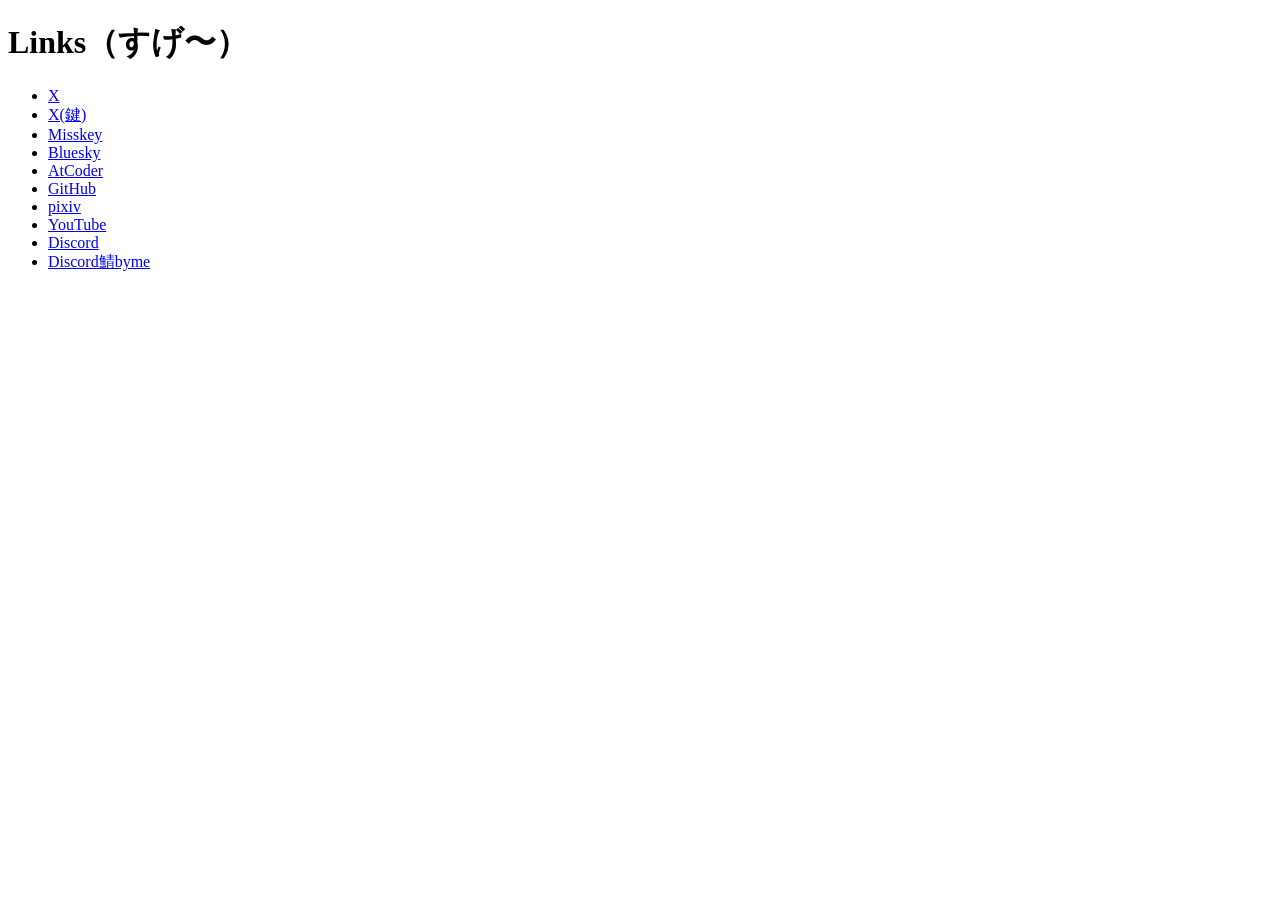
==== index.html @ a5a0c60b "aaa" ====
<!DOCTYPE html>
<html lang="ja">
<head>
  <meta charset="UTF-8">
  <meta name="viewport" content="width=device-width, initial-scale=1.0">
  <title>ikneg links</title>
</head>
<body>
  <h1>Links（すげ〜）</h1>

  <ul>
    <li><a href="https://x.com/abkd1116">X</a></li>
    <li><a href="https://x.com/myumeitetu">X(鍵)</a></li>
    <li><a href="https://misskey.io/@ikneg">Misskey</a></li>
    <li><a href="https://bsky.app/profile/ikneg.bsky.social">Bluesky</a></li>
    <li><a href="https://atcoder.jp/users/genki_js">AtCoder</a></li>
    <li><a href="https://github.com/ikneg">GitHub</a></li>
    <li><a href="https://www.pixiv.net/users/124894287">pixiv</a></li>
    <li><a href="https://www.youtube.com/@ikneg-kyopro">YouTube</a></li>
    <li><a href="https://discord.com/users/921572577313456181">Discord</a></li>
    <li><a href="https://discord.gg/KXrGKsdH4">Discord鯖byme</a></li>
  </ul>
</body>
</html>
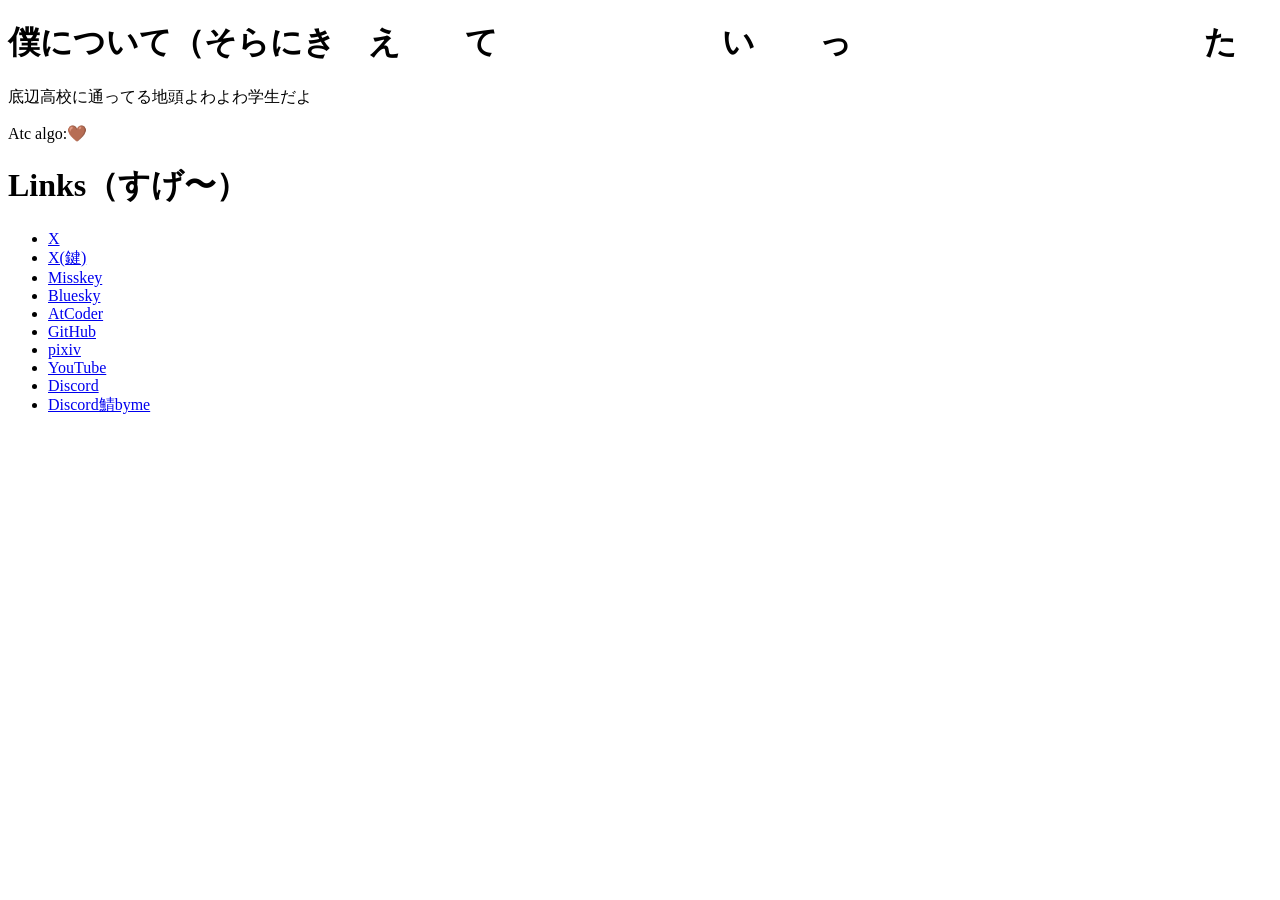
==== commit 8ed8b5bf: "about meを追加" ====
--- a/index.html
+++ b/index.html
@@ -6,11 +6,14 @@
   <title>ikneg links</title>
 </head>
 <body>
+  <h1>僕について（そらにき　え　　て　　　　　　　い　　っ　　　　　　　　　　　た</h1>
+  <p>底辺高校に通ってる地頭よわよわ学生だよ</p>
+  <p>Atc algo:🤎</p>
   <h1>Links（すげ〜）</h1>
 
   <ul>
     <li><a href="https://x.com/abkd1116">X</a></li>
-    <li><a href="https://x.com/myumeitetu">X(鍵)</a></li>
+    <li><a href="https://x.com/mtkdayon1">X(鍵)</a></li>
     <li><a href="https://misskey.io/@ikneg">Misskey</a></li>
     <li><a href="https://bsky.app/profile/ikneg.bsky.social">Bluesky</a></li>
     <li><a href="https://atcoder.jp/users/genki_js">AtCoder</a></li>
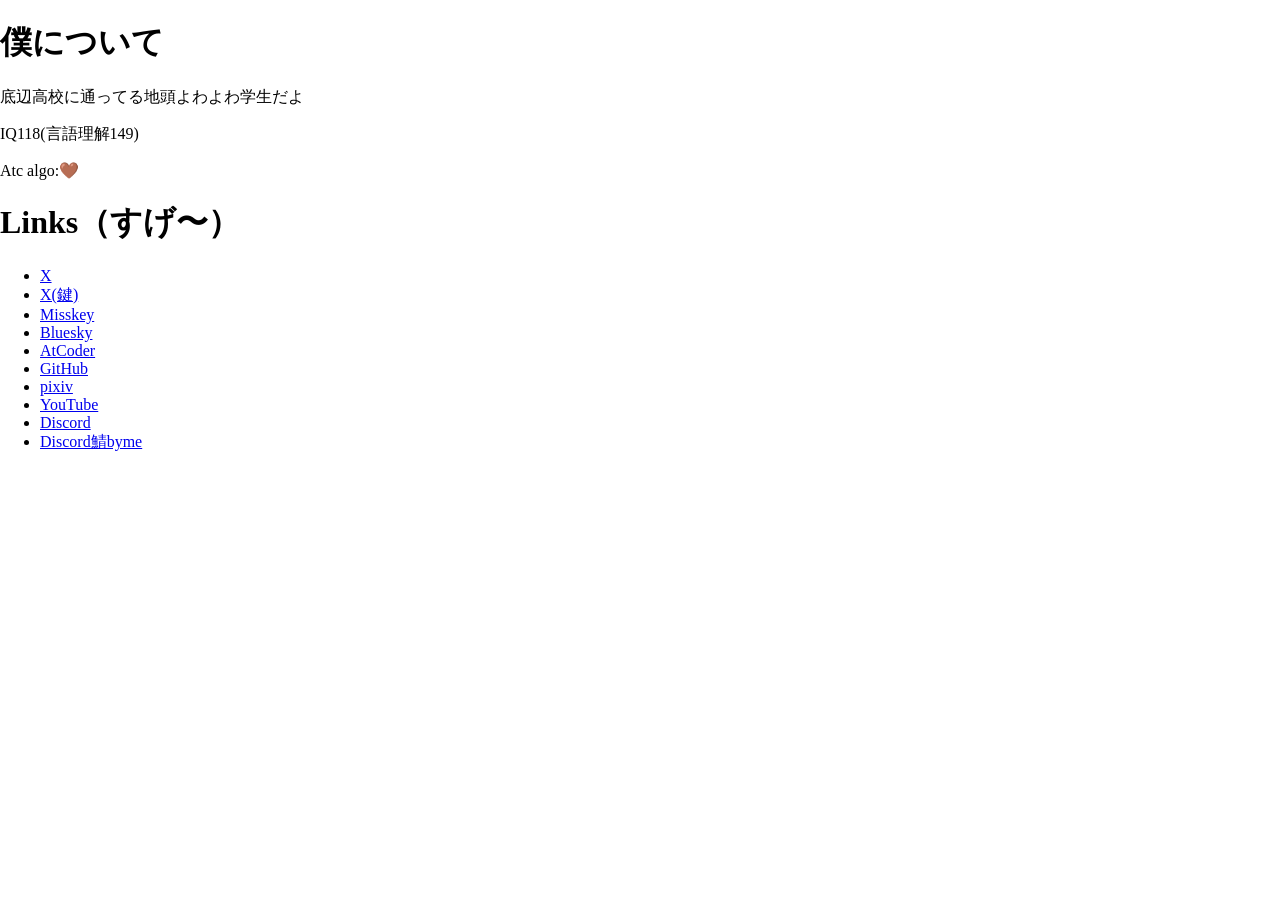
==== commit e06ee2fd: "css変更1" ====
--- a/index.html
+++ b/index.html
@@ -1,27 +1,38 @@
 <!DOCTYPE html>
 <html lang="ja">
+
 <head>
   <meta charset="UTF-8">
   <meta name="viewport" content="width=device-width, initial-scale=1.0">
+  <link rel="stylesheet" href="styles.css">
   <title>ikneg links</title>
 </head>
+
 <body>
-  <h1>僕について（そらにき　え　　て　　　　　　　い　　っ　　　　　　　　　　　た</h1>
-  <p>底辺高校に通ってる地頭よわよわ学生だよ</p>
-  <p>Atc algo:🤎</p>
-  <h1>Links（すげ〜）</h1>
+  <div class="container">
+    <div class="aboutme">
+      <h1>僕について</h1>
+      <p>底辺高校に通ってる地頭よわよわ学生だよ</p>
+      <p>IQ118(言語理解149)</p>
+      <p>Atc algo:🤎</p>
+      <h1>Links（すげ〜）</h1>
+    </div>
 
-  <ul>
-    <li><a href="https://x.com/abkd1116">X</a></li>
-    <li><a href="https://x.com/mtkdayon1">X(鍵)</a></li>
-    <li><a href="https://misskey.io/@ikneg">Misskey</a></li>
-    <li><a href="https://bsky.app/profile/ikneg.bsky.social">Bluesky</a></li>
-    <li><a href="https://atcoder.jp/users/genki_js">AtCoder</a></li>
-    <li><a href="https://github.com/ikneg">GitHub</a></li>
-    <li><a href="https://www.pixiv.net/users/124894287">pixiv</a></li>
-    <li><a href="https://www.youtube.com/@ikneg-kyopro">YouTube</a></li>
-    <li><a href="https://discord.com/users/921572577313456181">Discord</a></li>
-    <li><a href="https://discord.gg/KXrGKsdH4">Discord鯖byme</a></li>
-  </ul>
+    <div class="links">
+      <ul>
+        <li><a href="https://x.com/abkd1116">X</a></li>
+        <li><a href="https://x.com/mtkdayon1">X(鍵)</a></li>
+        <li><a href="https://misskey.io/@ikneg">Misskey</a></li>
+        <li><a href="https://bsky.app/profile/ikneg.bsky.social">Bluesky</a></li>
+        <li><a href="https://atcoder.jp/users/genki_js">AtCoder</a></li>
+        <li><a href="https://github.com/ikneg">GitHub</a></li>
+        <li><a href="https://www.pixiv.net/users/124894287">pixiv</a></li>
+        <li><a href="https://www.youtube.com/@ikneg-kyopro">YouTube</a></li>
+        <li><a href="https://discord.com/users/921572577313456181">Discord</a></li>
+        <li><a href="https://discord.gg/KXrGKsdH4">Discord鯖byme</a></li>
+      </ul>
+    </div>
+  </div>
 </body>
+
 </html>
--- a/styles.css
+++ b/styles.css
@@ -0,0 +1,9 @@
+html, body {
+    margin: 0;
+    padding: 0;
+    width: 100vw;
+    height: 100vh;
+}
+
+.container {
+}
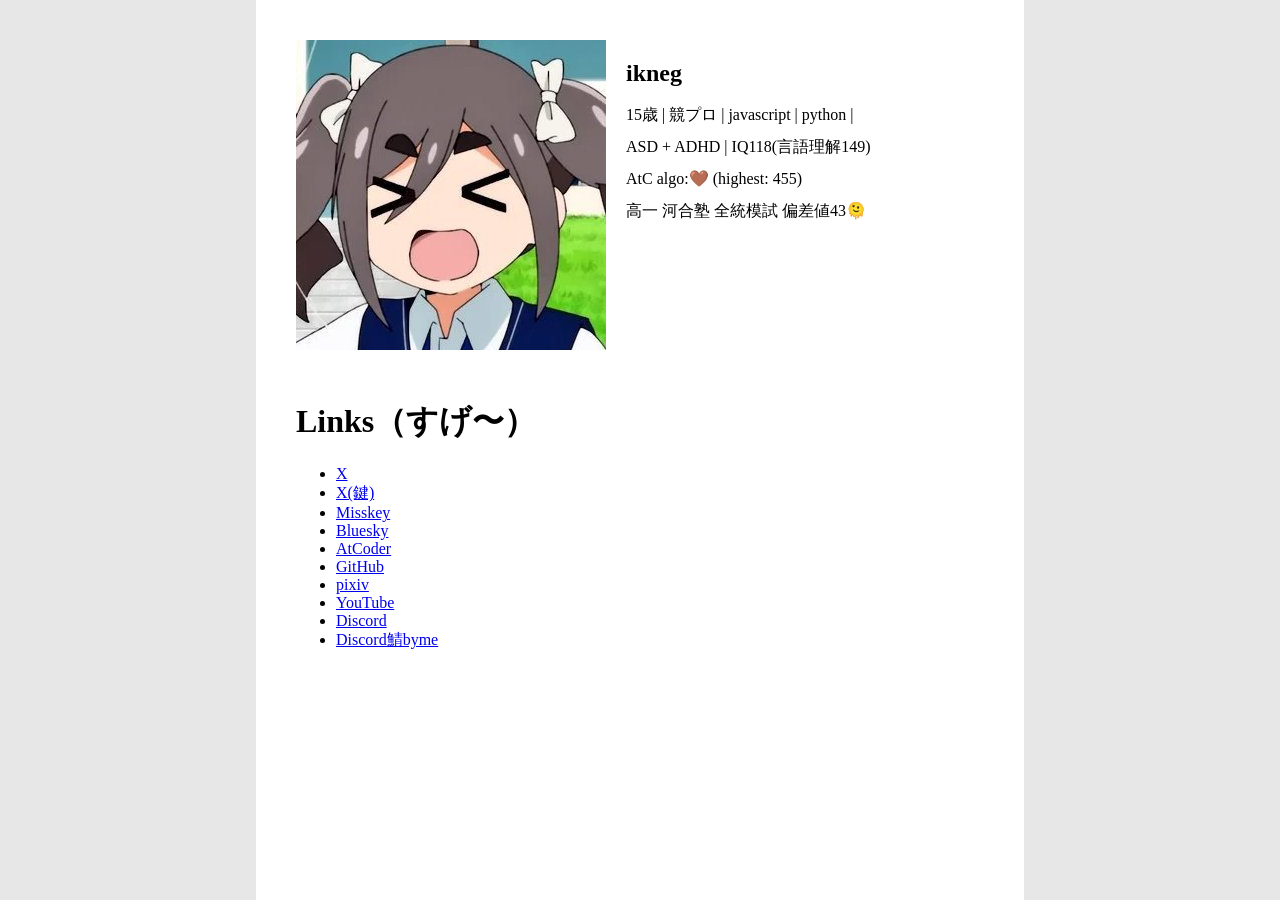
==== commit f30e6cd6: "私についての情報を追加" ====
--- a/index.html
+++ b/index.html
@@ -11,14 +11,18 @@
 <body>
   <div class="container">
     <div class="aboutme">
-      <h1>僕について</h1>
-      <p>底辺高校に通ってる地頭よわよわ学生だよ</p>
-      <p>IQ118(言語理解149)</p>
-      <p>Atc algo:🤎</p>
-      <h1>Links（すげ〜）</h1>
+      <img src="icon.jpg">
+      <div class="aboutme-discription">
+        <h2>ikneg</h2>
+        <p>15歳 | 競プロ | javascript | python |</p>
+        <p>ASD + ADHD | IQ118(言語理解149)</p>
+        <p>AtC algo:🤎 (highest: 455)</p>
+        <p>高一 河合塾 全統模試 偏差値43🫠</p>
+      </div>
     </div>
 
     <div class="links">
+      <h1>Links（すげ〜）</h1>
       <ul>
         <li><a href="https://x.com/abkd1116">X</a></li>
         <li><a href="https://x.com/mtkdayon1">X(鍵)</a></li>
--- a/styles.css
+++ b/styles.css
@@ -1,9 +1,26 @@
-html, body {
-    margin: 0;
-    padding: 0;
-    width: 100vw;
-    height: 100vh;
+body {
+  margin: 0;
+  background: #e7e7e7;
+}
+.container {
+  box-sizing: border-box;
+  width: 100%;
+  max-width: 768px;
+  min-height: 100vh;
+  margin-inline: auto;
+  padding: 40px;
+  background: #fff;
 }
 
-.container {
+.aboutme {
+    display: flex;
+    gap: 20px;
+}
+
+.aboutme p {
+    line-height: 1rem;
+}
+
+.links {
+    margin: 50px 0;
 }
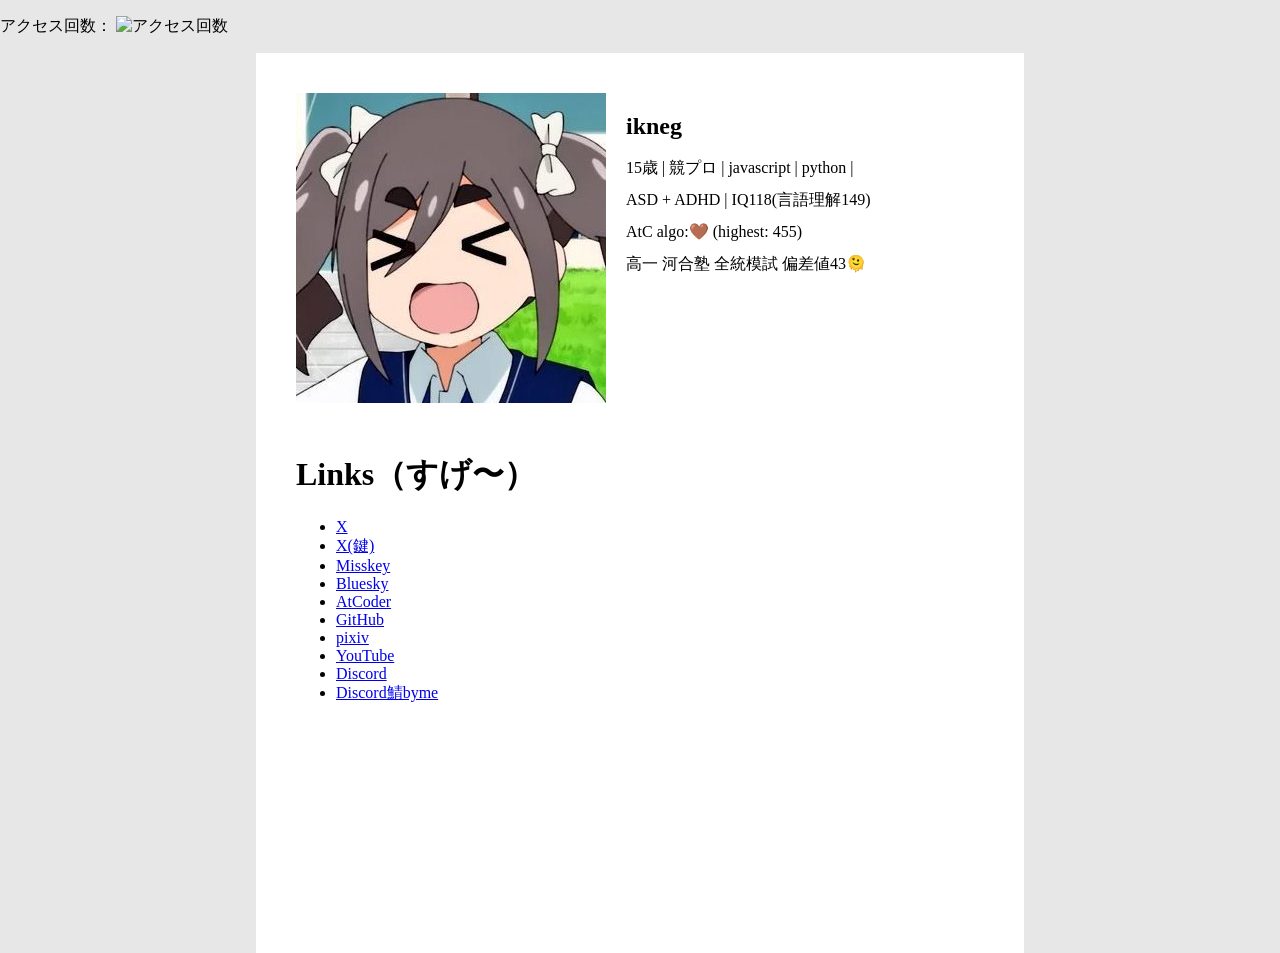
==== commit 75747b04: "アクセスカウンターの実装を試みている" ====
--- a/index.html
+++ b/index.html
@@ -9,6 +9,13 @@
 </head>
 
 <body>
+  <p>
+  アクセス回数：
+  <img
+    src="https://hits.sh/links-brown-nine.vercel.app/.svg?label=views"
+    alt="アクセス回数"
+  >
+</p>
   <div class="container">
     <div class="aboutme">
       <img src="icon.jpg">
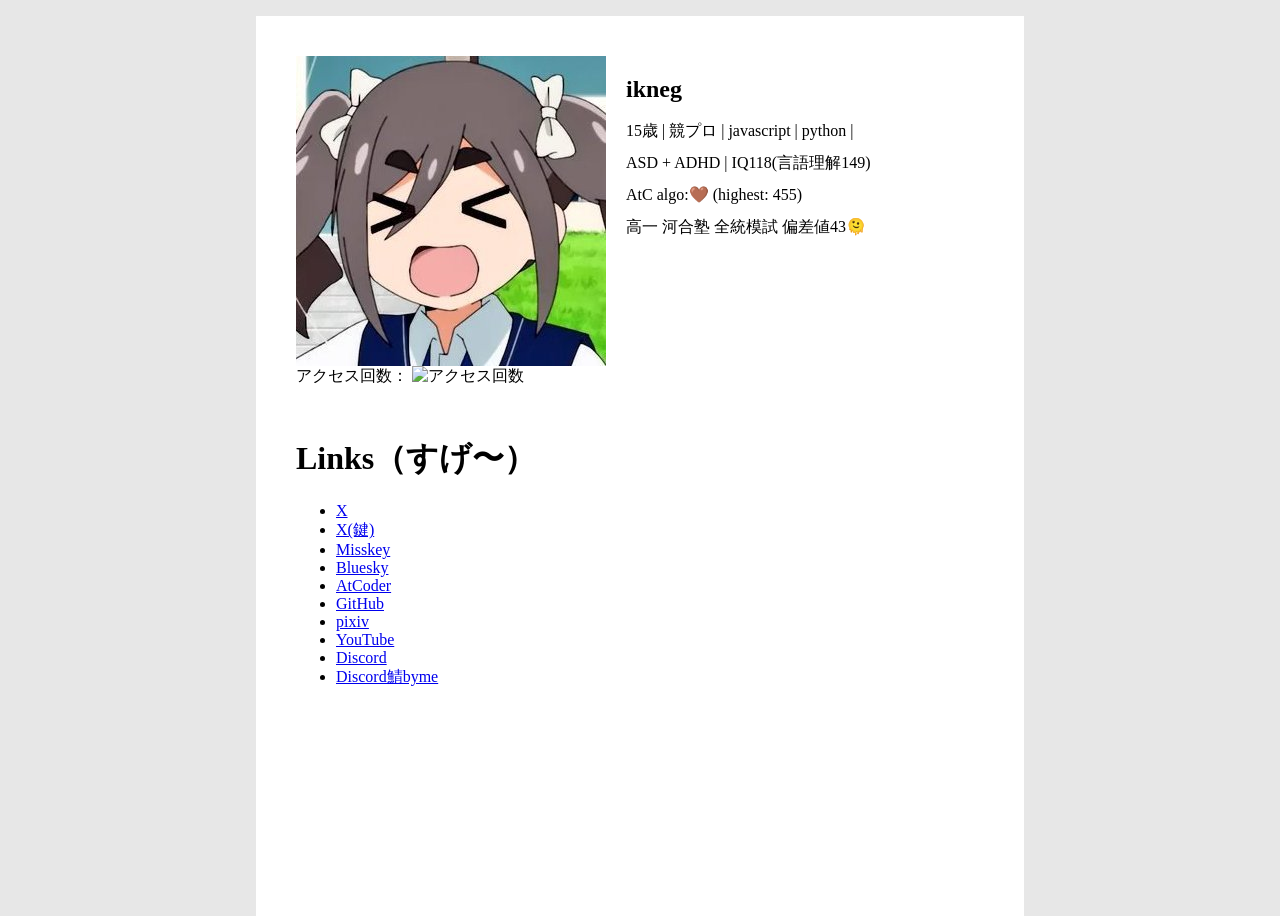
==== commit 30124f93: "アクセスカウンター2" ====
--- a/index.html
+++ b/index.html
@@ -10,11 +10,6 @@
 
 <body>
   <p>
-  アクセス回数：
-  <img
-    src="https://hits.sh/links-brown-nine.vercel.app/.svg?label=views"
-    alt="アクセス回数"
-  >
 </p>
   <div class="container">
     <div class="aboutme">
@@ -27,6 +22,12 @@
         <p>高一 河合塾 全統模試 偏差値43🫠</p>
       </div>
     </div>
+
+    <span>アクセス回数：</span>
+    <img
+      src="https://hits.sh/links-brown-nine.vercel.app.svg?label=views"
+      alt="アクセス回数"
+    >
 
     <div class="links">
       <h1>Links（すげ〜）</h1>
